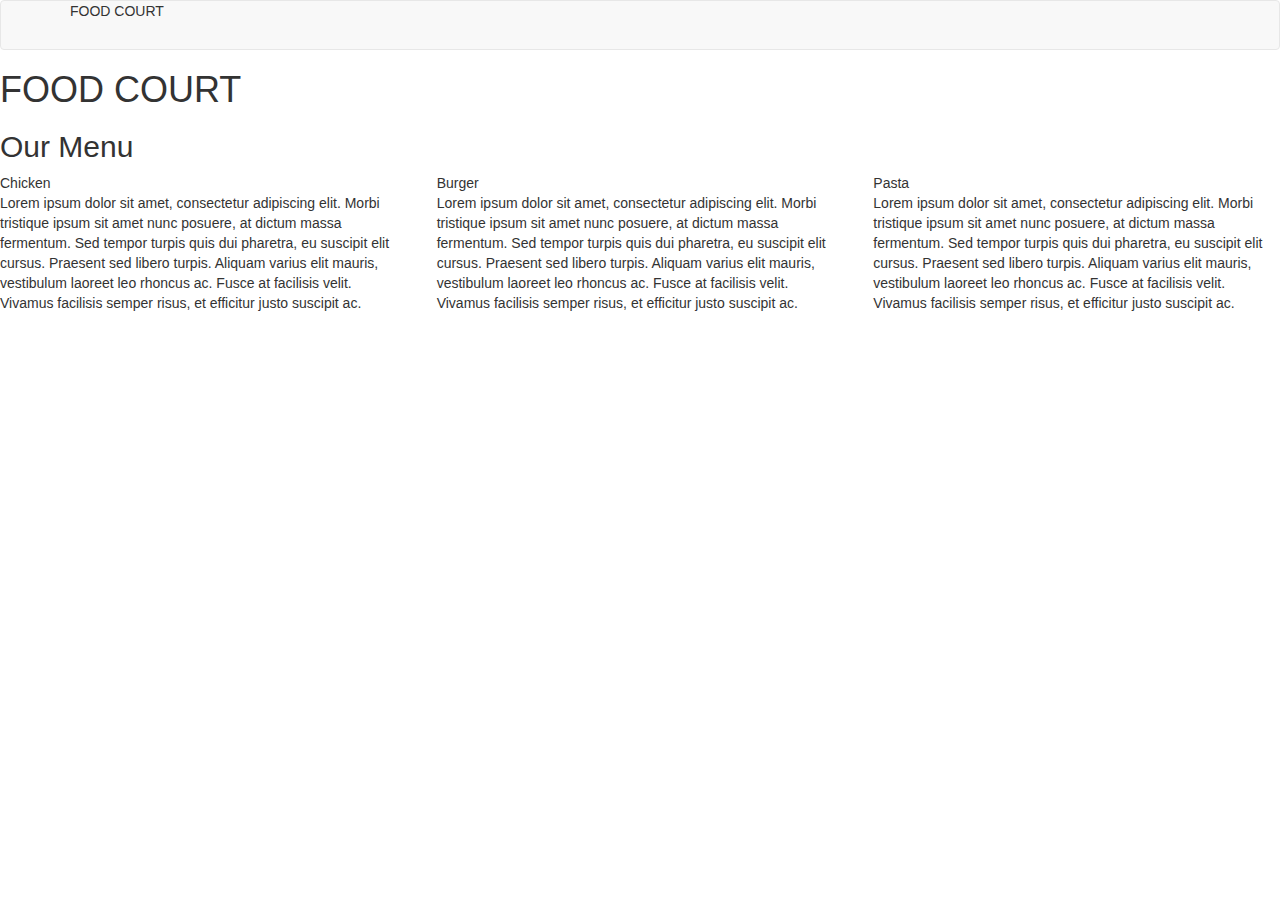
==== module3-sol/index.html @ 09c04c70 "Assignment 3" ====
<!DOCTYPE html>
<html>
<head>
	<meta charset="utf-8">
	<meta name="viewport" content="width=device-width intial-scale=1">
	<link rel="stylesheet" type="text/css" href="css/bootstrap.min.css">
	<link rel="stylesheet" type="text/css" href="css/module3.css">
	

	<title>Assignment Solution For Module 3</title>
</head>
<body>
	<header class="nav-header">
		<nav id="header-nav" class="navbar navbar-default">
			<div class="container">
				<div class="navbar-header">
					<div class="nav-brand">
						<p class="nav-brand">FOOD COURT</p>
					</div>

					<button type="button" class="navbar-toggle collasped" data-toggle="collapse" data-target="#collapsable-nav" aria-expanded="true">
						<span class="sr-only">Toggle Navigation</span>
						<span class="icon-bar"></span>
						<span class="icon-bar"></span>
						<span class="icon-bar"></span>
					</button>
				</div>

			<div id="collapsable-nav" class="collapse navbar-collapse">
				<ul id="nav-list" class="nav navbar-nav navbar-right visible-xs">
					<li class="text-centre">
						<a href="#chicken"><p class="item">Chicken </p><hr class="visible-xs"></a>
					</li>

					<li class="text-centre burger-item">
						<a href="#burger"><p class="item">Burger </p><hr class="visible-xs"></a>
					</li>

					<li class="text-centre pasta-item">
						<a href="#pasta"><p class="item">Pasta </p><hr class="visible-xs"></a>
					</li>
				</ul>
			</div>
		</div>
	</nav>
</header>
 



	<h1>FOOD COURT</h1>
	<h2>Our Menu</h2>
	<div class="row">
		<div class="container1 col-md-4 col-sm-12 col-xs-12">
			<section>
				<div id="chicken">
					<div>Chicken</div>
					<div>
						<p>Lorem ipsum dolor sit amet, consectetur adipiscing elit. Morbi tristique ipsum sit amet nunc posuere, at dictum massa fermentum. Sed tempor turpis quis dui pharetra, eu suscipit elit cursus. Praesent sed libero turpis. Aliquam varius elit mauris, vestibulum laoreet leo rhoncus ac. Fusce at facilisis velit. Vivamus facilisis semper risus, et efficitur justo suscipit ac. </p>
					</div>
				</div>
			</section>
		</div>

		<div class="container1 col-md-4 col-sm-12 col-xs-12">
			<section>
				<div id="burger">
					<div>Burger</div>
					<div>
						<p>Lorem ipsum dolor sit amet, consectetur adipiscing elit. Morbi tristique ipsum sit amet nunc posuere, at dictum massa fermentum. Sed tempor turpis quis dui pharetra, eu suscipit elit cursus. Praesent sed libero turpis. Aliquam varius elit mauris, vestibulum laoreet leo rhoncus ac. Fusce at facilisis velit. Vivamus facilisis semper risus, et efficitur justo suscipit ac. </p>
					</div>
				</div>
			</section>
         </div>

         <div class="container1 col-md-4 col-sm-12 col-xs-12">
			<section>
				<div id="pasta">
					<div>Pasta</div>
					<div>
						<p>Lorem ipsum dolor sit amet, consectetur adipiscing elit. Morbi tristique ipsum sit amet nunc posuere, at dictum massa fermentum. Sed tempor turpis quis dui pharetra, eu suscipit elit cursus. Praesent sed libero turpis. Aliquam varius elit mauris, vestibulum laoreet leo rhoncus ac. Fusce at facilisis velit. Vivamus facilisis semper risus, et efficitur justo suscipit ac. </p>
					</div>
				</div>
			</section>
		</div>

	</div>






<!-- jQuery (Bootstrap JS plugins depend on it) -->
  <script src="js/jquery-1.11.3.min.js"></script>
  <script src="js/bootstrap.min.js"></script>
  <script src="js/script.js"></script>
</body>
</html>
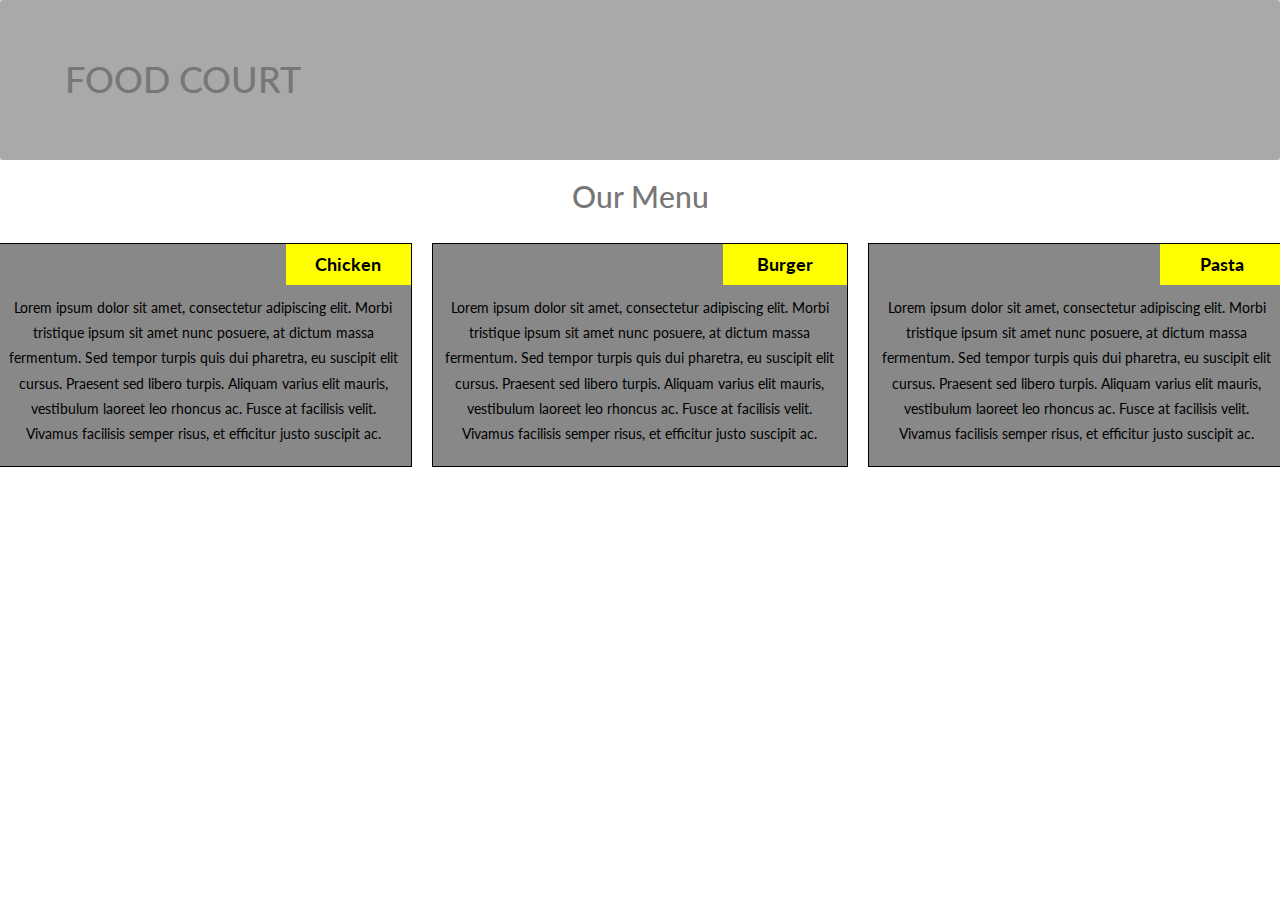
==== commit 658a4535: "final 1'" ====
--- a/module3-sol/index.html
+++ b/module3-sol/index.html
@@ -5,6 +5,7 @@
 	<meta name="viewport" content="width=device-width intial-scale=1">
 	<link rel="stylesheet" type="text/css" href="css/bootstrap.min.css">
 	<link rel="stylesheet" type="text/css" href="css/module3.css">
+	<link rel="stylesheet" href="https://fonts.googleapis.com/css?family=Lato">
 	
 
 	<title>Assignment Solution For Module 3</title>
@@ -15,7 +16,7 @@
 			<div class="container">
 				<div class="navbar-header">
 					<div class="nav-brand">
-						<p class="nav-brand">FOOD COURT</p>
+						<p class="nav-brand"><h1>FOOD COURT</h1></p>
 					</div>
 
 					<button type="button" class="navbar-toggle collasped" data-toggle="collapse" data-target="#collapsable-nav" aria-expanded="true">
@@ -48,47 +49,40 @@
 
 
 
-	<h1>FOOD COURT</h1>
 	<h2>Our Menu</h2>
 	<div class="row">
-		<div class="container1 col-md-4 col-sm-12 col-xs-12">
-			<section>
-				<div id="chicken">
-					<div>Chicken</div>
-					<div>
-						<p>Lorem ipsum dolor sit amet, consectetur adipiscing elit. Morbi tristique ipsum sit amet nunc posuere, at dictum massa fermentum. Sed tempor turpis quis dui pharetra, eu suscipit elit cursus. Praesent sed libero turpis. Aliquam varius elit mauris, vestibulum laoreet leo rhoncus ac. Fusce at facilisis velit. Vivamus facilisis semper risus, et efficitur justo suscipit ac. </p>
-					</div>
-				</div>
-			</section>
+	<div class="container col-lg-4 col-md-6 col-sm-12">
+		<section>
+		<div id="chicken">
+			Chicken
 		</div>
-
-		<div class="container1 col-md-4 col-sm-12 col-xs-12">
-			<section>
-				<div id="burger">
-					<div>Burger</div>
-					<div>
-						<p>Lorem ipsum dolor sit amet, consectetur adipiscing elit. Morbi tristique ipsum sit amet nunc posuere, at dictum massa fermentum. Sed tempor turpis quis dui pharetra, eu suscipit elit cursus. Praesent sed libero turpis. Aliquam varius elit mauris, vestibulum laoreet leo rhoncus ac. Fusce at facilisis velit. Vivamus facilisis semper risus, et efficitur justo suscipit ac. </p>
-					</div>
-				</div>
-			</section>
-         </div>
-
-         <div class="container1 col-md-4 col-sm-12 col-xs-12">
-			<section>
-				<div id="pasta">
-					<div>Pasta</div>
-					<div>
-						<p>Lorem ipsum dolor sit amet, consectetur adipiscing elit. Morbi tristique ipsum sit amet nunc posuere, at dictum massa fermentum. Sed tempor turpis quis dui pharetra, eu suscipit elit cursus. Praesent sed libero turpis. Aliquam varius elit mauris, vestibulum laoreet leo rhoncus ac. Fusce at facilisis velit. Vivamus facilisis semper risus, et efficitur justo suscipit ac. </p>
-					</div>
-				</div>
-			</section>
+		<p>
+			Lorem ipsum dolor sit amet, consectetur adipiscing elit. Morbi tristique ipsum sit amet nunc posuere, at dictum massa fermentum. Sed tempor turpis quis dui pharetra, eu suscipit elit cursus. Praesent sed libero turpis. Aliquam varius elit mauris, vestibulum laoreet leo rhoncus ac. Fusce at facilisis velit. Vivamus facilisis semper risus, et efficitur justo suscipit ac. 
+		</p>
+		</section>
+	</div>
+	<div class="container col-lg-4 col-md-6 col-sm-12">
+		<section>
+		<div id="burger">
+			Burger
 		</div>
-
+		<p>
+			Lorem ipsum dolor sit amet, consectetur adipiscing elit. Morbi tristique ipsum sit amet nunc posuere, at dictum massa fermentum. Sed tempor turpis quis dui pharetra, eu suscipit elit cursus. Praesent sed libero turpis. Aliquam varius elit mauris, vestibulum laoreet leo rhoncus ac. Fusce at facilisis velit. Vivamus facilisis semper risus, et efficitur justo suscipit ac. 
+		</p>
+		</section>
 	</div>
-
-
-
-
+	<div class="container col-lg-4 col-md-12 col-sm-12">
+		<section>
+		<div id="pasta">
+			Pasta
+		</div>
+		<p>
+			Lorem ipsum dolor sit amet, consectetur adipiscing elit. Morbi tristique ipsum sit amet nunc posuere, at dictum massa fermentum. Sed tempor turpis quis dui pharetra, eu suscipit elit cursus. Praesent sed libero turpis. Aliquam varius elit mauris, vestibulum laoreet leo rhoncus ac. Fusce at facilisis velit. Vivamus facilisis semper risus, et efficitur justo suscipit ac. 
+		</p>
+		</section>
+	</div>
+	</div>
+	
 
 
 <!-- jQuery (Bootstrap JS plugins depend on it) -->
--- a/module3-sol/css/module3.css
+++ b/module3-sol/css/module3.css
@@ -0,0 +1,107 @@
+/*Base Styles*/
+
+*{
+	box-sizing: border-box;
+}
+
+body,h1,h2,h3,h4,h5,h6 {font-family: "Lato", sans-serif;}
+body, html {
+  height: 100%;
+  color: #777;
+  line-height: 1.8;
+  text-align: center;
+}
+
+p {
+	padding: 10px;
+	margin: #FEF5CA;
+}
+
+.container {
+	border: none;
+	margin-left: auto;
+	margin-right: auto;
+	margin-top: 10px;
+	margin-bottom: 10px;
+	padding: 10px;
+}
+
+section {
+	border:	1px solid black;
+	background-color: #888;
+	width: 100%;
+	height: auto;
+	color: black;
+	position: relative;
+	overflow: auto;
+}
+
+#chicken,#burger,#pasta {
+	border: 1px;
+	text-align: center;
+	width: 30%;
+	margin-left: 70%;
+	font-weight: bold;
+	font-size: 125%;
+	margin-bottom: 0;
+	margin-top: 0;
+	padding: 5px;
+	background-color: #FFFF00;
+}
+
+#chicken-div{
+  margin-bottom: 10px;
+  margin-top: 10px;
+}
+
+#burger-div {
+  margin-bottom: 10px;
+  margin-top: 10px;
+}
+
+#pasta-div {
+  margin-bottom: 10px;
+  margin-top: 10px;
+}
+
+.navbar-brand {
+  font-size: 2em;
+  border: 0 0 10px 10px;
+  color:#000000
+}
+
+#header-nav {
+  border: 0;
+  background-color: #A9A9A9;
+  
+}
+
+.navbar-header button.navbar-toggle, .navbar-header .icon-bar {
+  border: 1px solid black;
+}
+.navbar-header button.navbar-toggle {
+  clear: both;
+  margin-top: -30px;
+}
+
+.nav-header {
+  background-color:#D3D3D3
+}
+
+.nav-brand {
+  font-size: 1.5em;
+}
+
+#nav-list {
+  color: white;
+}
+
+hr {
+  border-color: white;
+  width: 50%;
+}
+
+.item {
+  color: white;
+  font-size: 1.2em;
+}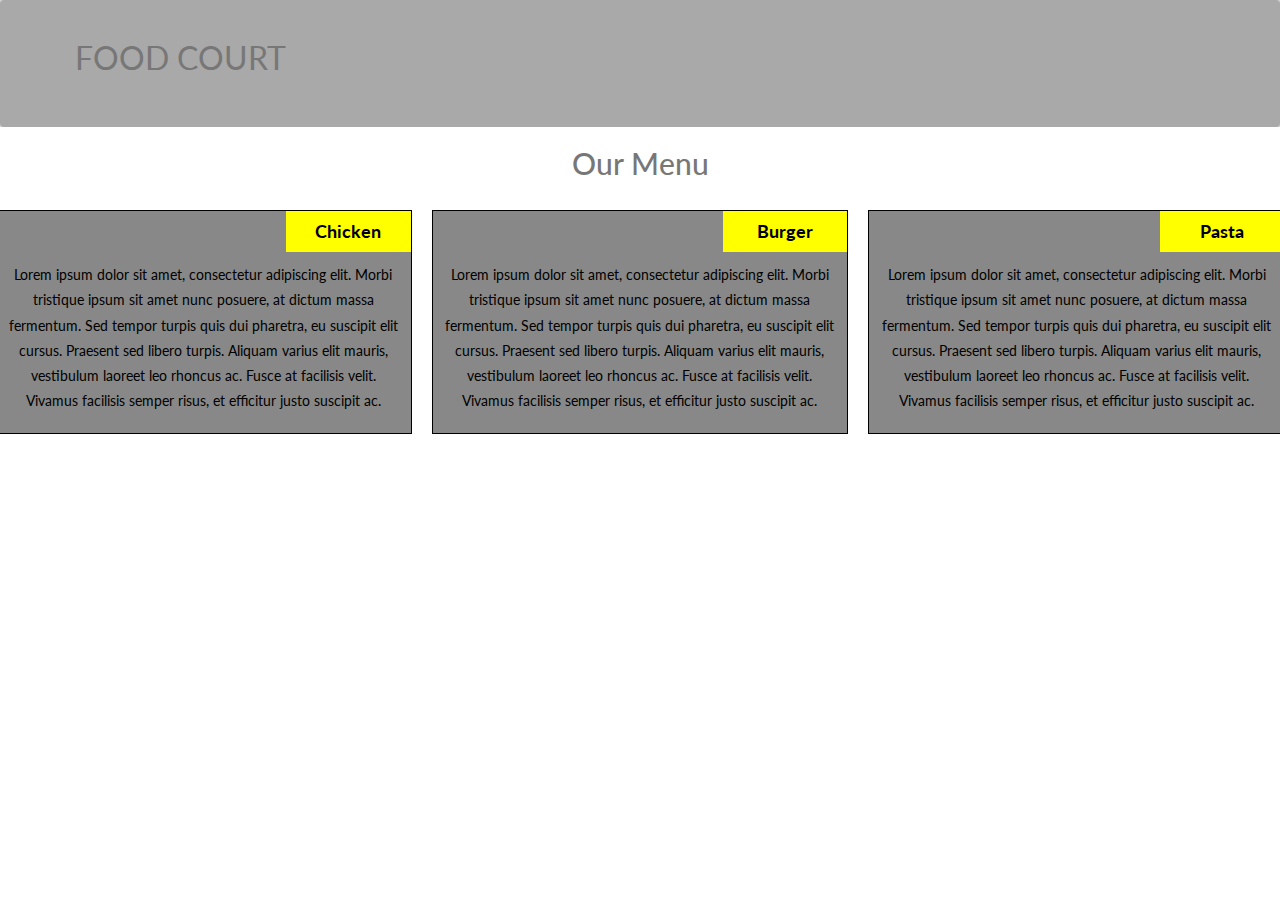
==== commit ca4dd49f: "addition" ====
--- a/module3-sol/index.html
+++ b/module3-sol/index.html
@@ -16,7 +16,7 @@
 			<div class="container">
 				<div class="navbar-header">
 					<div class="nav-brand">
-						<p class="nav-brand"><h1>FOOD COURT</h1></p>
+						<p class="nav-brand">FOOD COURT</p>
 					</div>
 
 					<button type="button" class="navbar-toggle collasped" data-toggle="collapse" data-target="#collapsable-nav" aria-expanded="true">
--- a/module3-sol/css/module3.css
+++ b/module3-sol/css/module3.css
@@ -90,6 +90,7 @@
 
 .nav-brand {
   font-size: 1.5em;
+  text-align: left;
 }
 
 #nav-list {
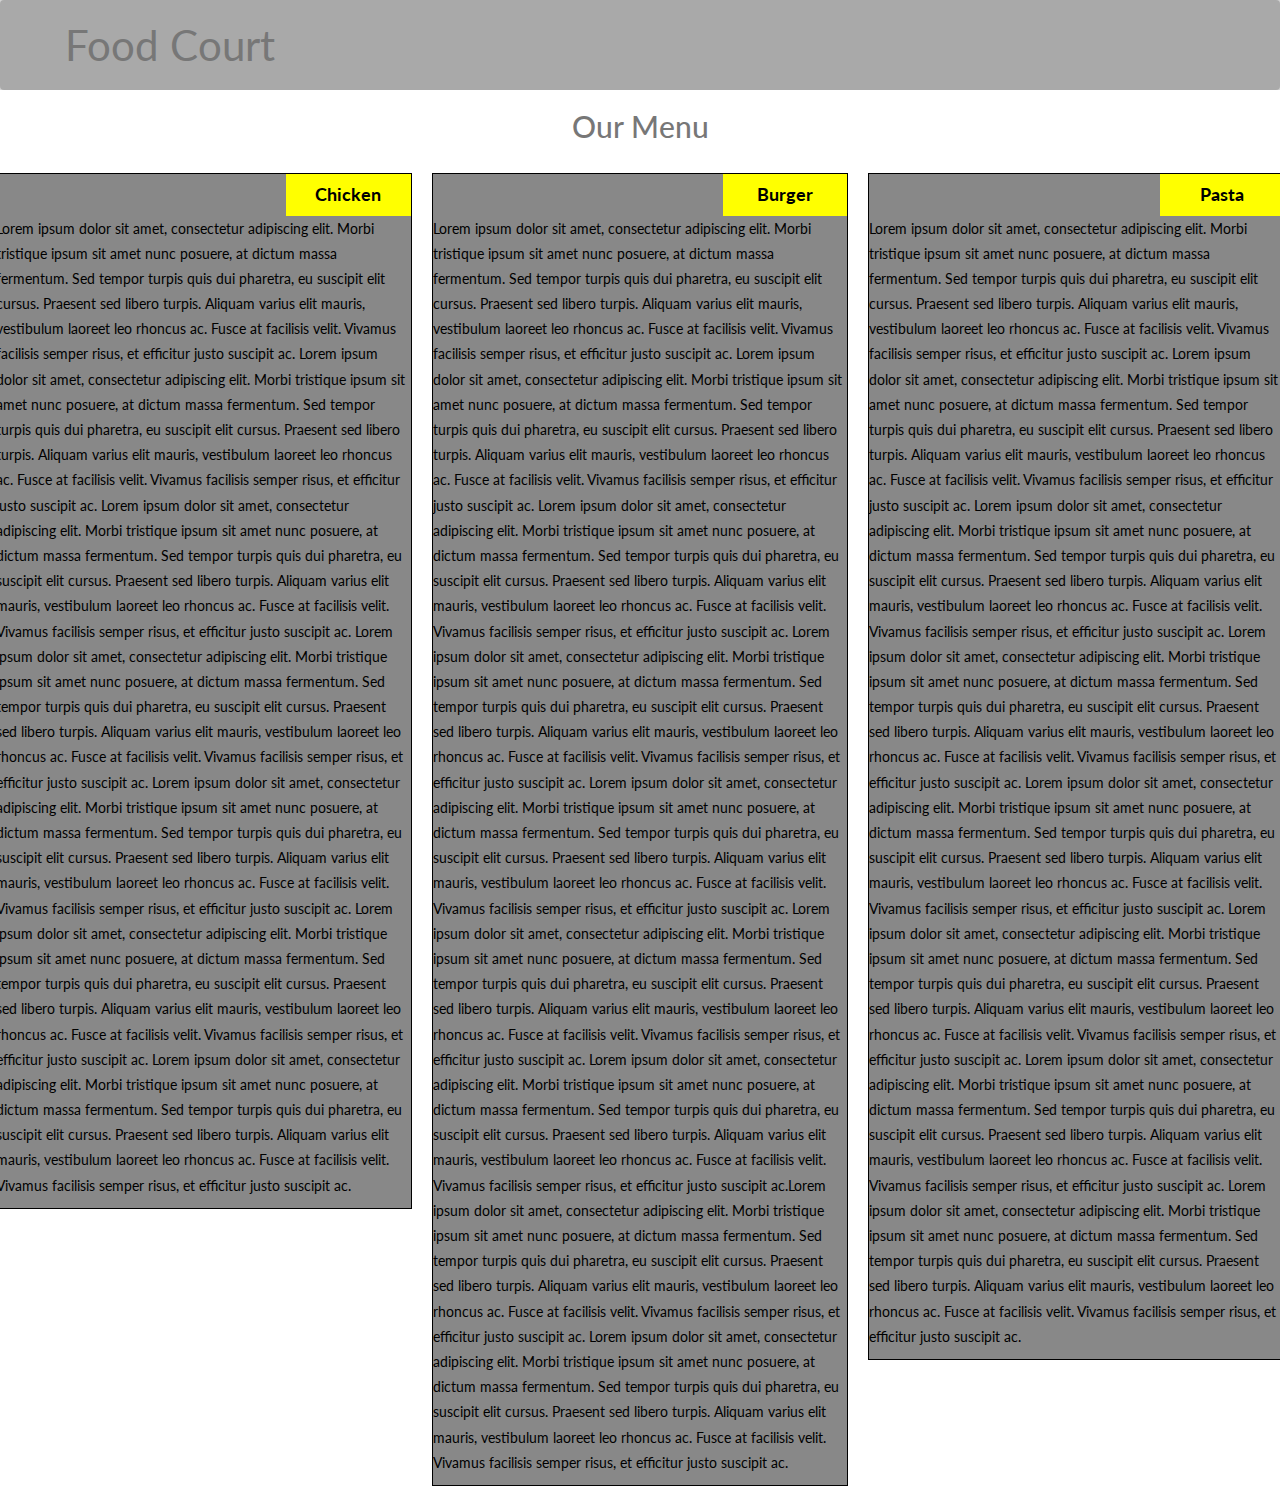
==== commit a1769505: "final modification" ====
--- a/module3-sol/index.html
+++ b/module3-sol/index.html
@@ -11,22 +11,21 @@
 	<title>Assignment Solution For Module 3</title>
 </head>
 <body>
-	<header class="nav-header">
-		<nav id="header-nav" class="navbar navbar-default">
-			<div class="container">
-				<div class="navbar-header">
-					<div class="nav-brand">
-						<p class="nav-brand">FOOD COURT</p>
-					</div>
+<header class="nav-header">
+    <nav id="header-nav" class="navbar navbar-default">
+      <div class="container">
+        <div class="navbar-header">
+          <div class="navbar-brand" id="brand">
+            <p class="nav-brand">Food Court</p>
+          </div>
 
-					<button type="button" class="navbar-toggle collasped" data-toggle="collapse" data-target="#collapsable-nav" aria-expanded="true">
-						<span class="sr-only">Toggle Navigation</span>
-						<span class="icon-bar"></span>
-						<span class="icon-bar"></span>
-						<span class="icon-bar"></span>
-					</button>
-				</div>
-
+          <button type="button" class="navbar-toggle collapsed" data-toggle="collapse" data-target="#collapsable-nav" aria-expanded="true">
+            <span class="sr-only">Toggle navigation</span>
+            <span class="icon-bar"></span>
+            <span class="icon-bar"></span>
+            <span class="icon-bar"></span>
+          </button>
+        </div>
 			<div id="collapsable-nav" class="collapse navbar-collapse">
 				<ul id="nav-list" class="nav navbar-nav navbar-right visible-xs">
 					<li class="text-centre">
@@ -57,7 +56,7 @@
 			Chicken
 		</div>
 		<p>
-			Lorem ipsum dolor sit amet, consectetur adipiscing elit. Morbi tristique ipsum sit amet nunc posuere, at dictum massa fermentum. Sed tempor turpis quis dui pharetra, eu suscipit elit cursus. Praesent sed libero turpis. Aliquam varius elit mauris, vestibulum laoreet leo rhoncus ac. Fusce at facilisis velit. Vivamus facilisis semper risus, et efficitur justo suscipit ac. 
+			Lorem ipsum dolor sit amet, consectetur adipiscing elit. Morbi tristique ipsum sit amet nunc posuere, at dictum massa fermentum. Sed tempor turpis quis dui pharetra, eu suscipit elit cursus. Praesent sed libero turpis. Aliquam varius elit mauris, vestibulum laoreet leo rhoncus ac. Fusce at facilisis velit. Vivamus facilisis semper risus, et efficitur justo suscipit ac. Lorem ipsum dolor sit amet, consectetur adipiscing elit. Morbi tristique ipsum sit amet nunc posuere, at dictum massa fermentum. Sed tempor turpis quis dui pharetra, eu suscipit elit cursus. Praesent sed libero turpis. Aliquam varius elit mauris, vestibulum laoreet leo rhoncus ac. Fusce at facilisis velit. Vivamus facilisis semper risus, et efficitur justo suscipit ac. Lorem ipsum dolor sit amet, consectetur adipiscing elit. Morbi tristique ipsum sit amet nunc posuere, at dictum massa fermentum. Sed tempor turpis quis dui pharetra, eu suscipit elit cursus. Praesent sed libero turpis. Aliquam varius elit mauris, vestibulum laoreet leo rhoncus ac. Fusce at facilisis velit. Vivamus facilisis semper risus, et efficitur justo suscipit ac. Lorem ipsum dolor sit amet, consectetur adipiscing elit. Morbi tristique ipsum sit amet nunc posuere, at dictum massa fermentum. Sed tempor turpis quis dui pharetra, eu suscipit elit cursus. Praesent sed libero turpis. Aliquam varius elit mauris, vestibulum laoreet leo rhoncus ac. Fusce at facilisis velit. Vivamus facilisis semper risus, et efficitur justo suscipit ac. Lorem ipsum dolor sit amet, consectetur adipiscing elit. Morbi tristique ipsum sit amet nunc posuere, at dictum massa fermentum. Sed tempor turpis quis dui pharetra, eu suscipit elit cursus. Praesent sed libero turpis. Aliquam varius elit mauris, vestibulum laoreet leo rhoncus ac. Fusce at facilisis velit. Vivamus facilisis semper risus, et efficitur justo suscipit ac. Lorem ipsum dolor sit amet, consectetur adipiscing elit. Morbi tristique ipsum sit amet nunc posuere, at dictum massa fermentum. Sed tempor turpis quis dui pharetra, eu suscipit elit cursus. Praesent sed libero turpis. Aliquam varius elit mauris, vestibulum laoreet leo rhoncus ac. Fusce at facilisis velit. Vivamus facilisis semper risus, et efficitur justo suscipit ac. Lorem ipsum dolor sit amet, consectetur adipiscing elit. Morbi tristique ipsum sit amet nunc posuere, at dictum massa fermentum. Sed tempor turpis quis dui pharetra, eu suscipit elit cursus. Praesent sed libero turpis. Aliquam varius elit mauris, vestibulum laoreet leo rhoncus ac. Fusce at facilisis velit. Vivamus facilisis semper risus, et efficitur justo suscipit ac. 
 		</p>
 		</section>
 	</div>
@@ -67,7 +66,7 @@
 			Burger
 		</div>
 		<p>
-			Lorem ipsum dolor sit amet, consectetur adipiscing elit. Morbi tristique ipsum sit amet nunc posuere, at dictum massa fermentum. Sed tempor turpis quis dui pharetra, eu suscipit elit cursus. Praesent sed libero turpis. Aliquam varius elit mauris, vestibulum laoreet leo rhoncus ac. Fusce at facilisis velit. Vivamus facilisis semper risus, et efficitur justo suscipit ac. 
+			Lorem ipsum dolor sit amet, consectetur adipiscing elit. Morbi tristique ipsum sit amet nunc posuere, at dictum massa fermentum. Sed tempor turpis quis dui pharetra, eu suscipit elit cursus. Praesent sed libero turpis. Aliquam varius elit mauris, vestibulum laoreet leo rhoncus ac. Fusce at facilisis velit. Vivamus facilisis semper risus, et efficitur justo suscipit ac. Lorem ipsum dolor sit amet, consectetur adipiscing elit. Morbi tristique ipsum sit amet nunc posuere, at dictum massa fermentum. Sed tempor turpis quis dui pharetra, eu suscipit elit cursus. Praesent sed libero turpis. Aliquam varius elit mauris, vestibulum laoreet leo rhoncus ac. Fusce at facilisis velit. Vivamus facilisis semper risus, et efficitur justo suscipit ac. Lorem ipsum dolor sit amet, consectetur adipiscing elit. Morbi tristique ipsum sit amet nunc posuere, at dictum massa fermentum. Sed tempor turpis quis dui pharetra, eu suscipit elit cursus. Praesent sed libero turpis. Aliquam varius elit mauris, vestibulum laoreet leo rhoncus ac. Fusce at facilisis velit. Vivamus facilisis semper risus, et efficitur justo suscipit ac. Lorem ipsum dolor sit amet, consectetur adipiscing elit. Morbi tristique ipsum sit amet nunc posuere, at dictum massa fermentum. Sed tempor turpis quis dui pharetra, eu suscipit elit cursus. Praesent sed libero turpis. Aliquam varius elit mauris, vestibulum laoreet leo rhoncus ac. Fusce at facilisis velit. Vivamus facilisis semper risus, et efficitur justo suscipit ac. Lorem ipsum dolor sit amet, consectetur adipiscing elit. Morbi tristique ipsum sit amet nunc posuere, at dictum massa fermentum. Sed tempor turpis quis dui pharetra, eu suscipit elit cursus. Praesent sed libero turpis. Aliquam varius elit mauris, vestibulum laoreet leo rhoncus ac. Fusce at facilisis velit. Vivamus facilisis semper risus, et efficitur justo suscipit ac. Lorem ipsum dolor sit amet, consectetur adipiscing elit. Morbi tristique ipsum sit amet nunc posuere, at dictum massa fermentum. Sed tempor turpis quis dui pharetra, eu suscipit elit cursus. Praesent sed libero turpis. Aliquam varius elit mauris, vestibulum laoreet leo rhoncus ac. Fusce at facilisis velit. Vivamus facilisis semper risus, et efficitur justo suscipit ac. Lorem ipsum dolor sit amet, consectetur adipiscing elit. Morbi tristique ipsum sit amet nunc posuere, at dictum massa fermentum. Sed tempor turpis quis dui pharetra, eu suscipit elit cursus. Praesent sed libero turpis. Aliquam varius elit mauris, vestibulum laoreet leo rhoncus ac. Fusce at facilisis velit. Vivamus facilisis semper risus, et efficitur justo suscipit ac.Lorem ipsum dolor sit amet, consectetur adipiscing elit. Morbi tristique ipsum sit amet nunc posuere, at dictum massa fermentum. Sed tempor turpis quis dui pharetra, eu suscipit elit cursus. Praesent sed libero turpis. Aliquam varius elit mauris, vestibulum laoreet leo rhoncus ac. Fusce at facilisis velit. Vivamus facilisis semper risus, et efficitur justo suscipit ac. Lorem ipsum dolor sit amet, consectetur adipiscing elit. Morbi tristique ipsum sit amet nunc posuere, at dictum massa fermentum. Sed tempor turpis quis dui pharetra, eu suscipit elit cursus. Praesent sed libero turpis. Aliquam varius elit mauris, vestibulum laoreet leo rhoncus ac. Fusce at facilisis velit. Vivamus facilisis semper risus, et efficitur justo suscipit ac.  
 		</p>
 		</section>
 	</div>
@@ -77,7 +76,7 @@
 			Pasta
 		</div>
 		<p>
-			Lorem ipsum dolor sit amet, consectetur adipiscing elit. Morbi tristique ipsum sit amet nunc posuere, at dictum massa fermentum. Sed tempor turpis quis dui pharetra, eu suscipit elit cursus. Praesent sed libero turpis. Aliquam varius elit mauris, vestibulum laoreet leo rhoncus ac. Fusce at facilisis velit. Vivamus facilisis semper risus, et efficitur justo suscipit ac. 
+			Lorem ipsum dolor sit amet, consectetur adipiscing elit. Morbi tristique ipsum sit amet nunc posuere, at dictum massa fermentum. Sed tempor turpis quis dui pharetra, eu suscipit elit cursus. Praesent sed libero turpis. Aliquam varius elit mauris, vestibulum laoreet leo rhoncus ac. Fusce at facilisis velit. Vivamus facilisis semper risus, et efficitur justo suscipit ac. Lorem ipsum dolor sit amet, consectetur adipiscing elit. Morbi tristique ipsum sit amet nunc posuere, at dictum massa fermentum. Sed tempor turpis quis dui pharetra, eu suscipit elit cursus. Praesent sed libero turpis. Aliquam varius elit mauris, vestibulum laoreet leo rhoncus ac. Fusce at facilisis velit. Vivamus facilisis semper risus, et efficitur justo suscipit ac. Lorem ipsum dolor sit amet, consectetur adipiscing elit. Morbi tristique ipsum sit amet nunc posuere, at dictum massa fermentum. Sed tempor turpis quis dui pharetra, eu suscipit elit cursus. Praesent sed libero turpis. Aliquam varius elit mauris, vestibulum laoreet leo rhoncus ac. Fusce at facilisis velit. Vivamus facilisis semper risus, et efficitur justo suscipit ac. Lorem ipsum dolor sit amet, consectetur adipiscing elit. Morbi tristique ipsum sit amet nunc posuere, at dictum massa fermentum. Sed tempor turpis quis dui pharetra, eu suscipit elit cursus. Praesent sed libero turpis. Aliquam varius elit mauris, vestibulum laoreet leo rhoncus ac. Fusce at facilisis velit. Vivamus facilisis semper risus, et efficitur justo suscipit ac. Lorem ipsum dolor sit amet, consectetur adipiscing elit. Morbi tristique ipsum sit amet nunc posuere, at dictum massa fermentum. Sed tempor turpis quis dui pharetra, eu suscipit elit cursus. Praesent sed libero turpis. Aliquam varius elit mauris, vestibulum laoreet leo rhoncus ac. Fusce at facilisis velit. Vivamus facilisis semper risus, et efficitur justo suscipit ac. Lorem ipsum dolor sit amet, consectetur adipiscing elit. Morbi tristique ipsum sit amet nunc posuere, at dictum massa fermentum. Sed tempor turpis quis dui pharetra, eu suscipit elit cursus. Praesent sed libero turpis. Aliquam varius elit mauris, vestibulum laoreet leo rhoncus ac. Fusce at facilisis velit. Vivamus facilisis semper risus, et efficitur justo suscipit ac. Lorem ipsum dolor sit amet, consectetur adipiscing elit. Morbi tristique ipsum sit amet nunc posuere, at dictum massa fermentum. Sed tempor turpis quis dui pharetra, eu suscipit elit cursus. Praesent sed libero turpis. Aliquam varius elit mauris, vestibulum laoreet leo rhoncus ac. Fusce at facilisis velit. Vivamus facilisis semper risus, et efficitur justo suscipit ac. Lorem ipsum dolor sit amet, consectetur adipiscing elit. Morbi tristique ipsum sit amet nunc posuere, at dictum massa fermentum. Sed tempor turpis quis dui pharetra, eu suscipit elit cursus. Praesent sed libero turpis. Aliquam varius elit mauris, vestibulum laoreet leo rhoncus ac. Fusce at facilisis velit. Vivamus facilisis semper risus, et efficitur justo suscipit ac. 
 		</p>
 		</section>
 	</div>
--- a/module3-sol/css/module3.css
+++ b/module3-sol/css/module3.css
@@ -13,8 +13,8 @@
 }
 
 p {
-	padding: 10px;
 	margin: #FEF5CA;
+	text-align: left;
 }
 
 .container {
@@ -66,6 +66,7 @@
 
 .navbar-brand {
   font-size: 2em;
+  text-align: left;
   border: 0 0 10px 10px;
   color:#000000
 }
@@ -77,24 +78,27 @@
 }
 
 .navbar-header button.navbar-toggle, .navbar-header .icon-bar {
-  border: 1px solid black;
+  border: 1px solid black ;
 }
 .navbar-header button.navbar-toggle {
   clear: both;
   margin-top: -30px;
 }
 
-.nav-header {
+.nav-header {	
   background-color:#D3D3D3
 }
 
 .nav-brand {
   font-size: 1.5em;
-  text-align: left;
 }
 
 #nav-list {
   color: white;
+}
+
+#brand{
+	text-align: center;
 }
 
 hr {
@@ -105,4 +109,5 @@
 .item {
   color: white;
   font-size: 1.2em;
+  text-align: center;
 }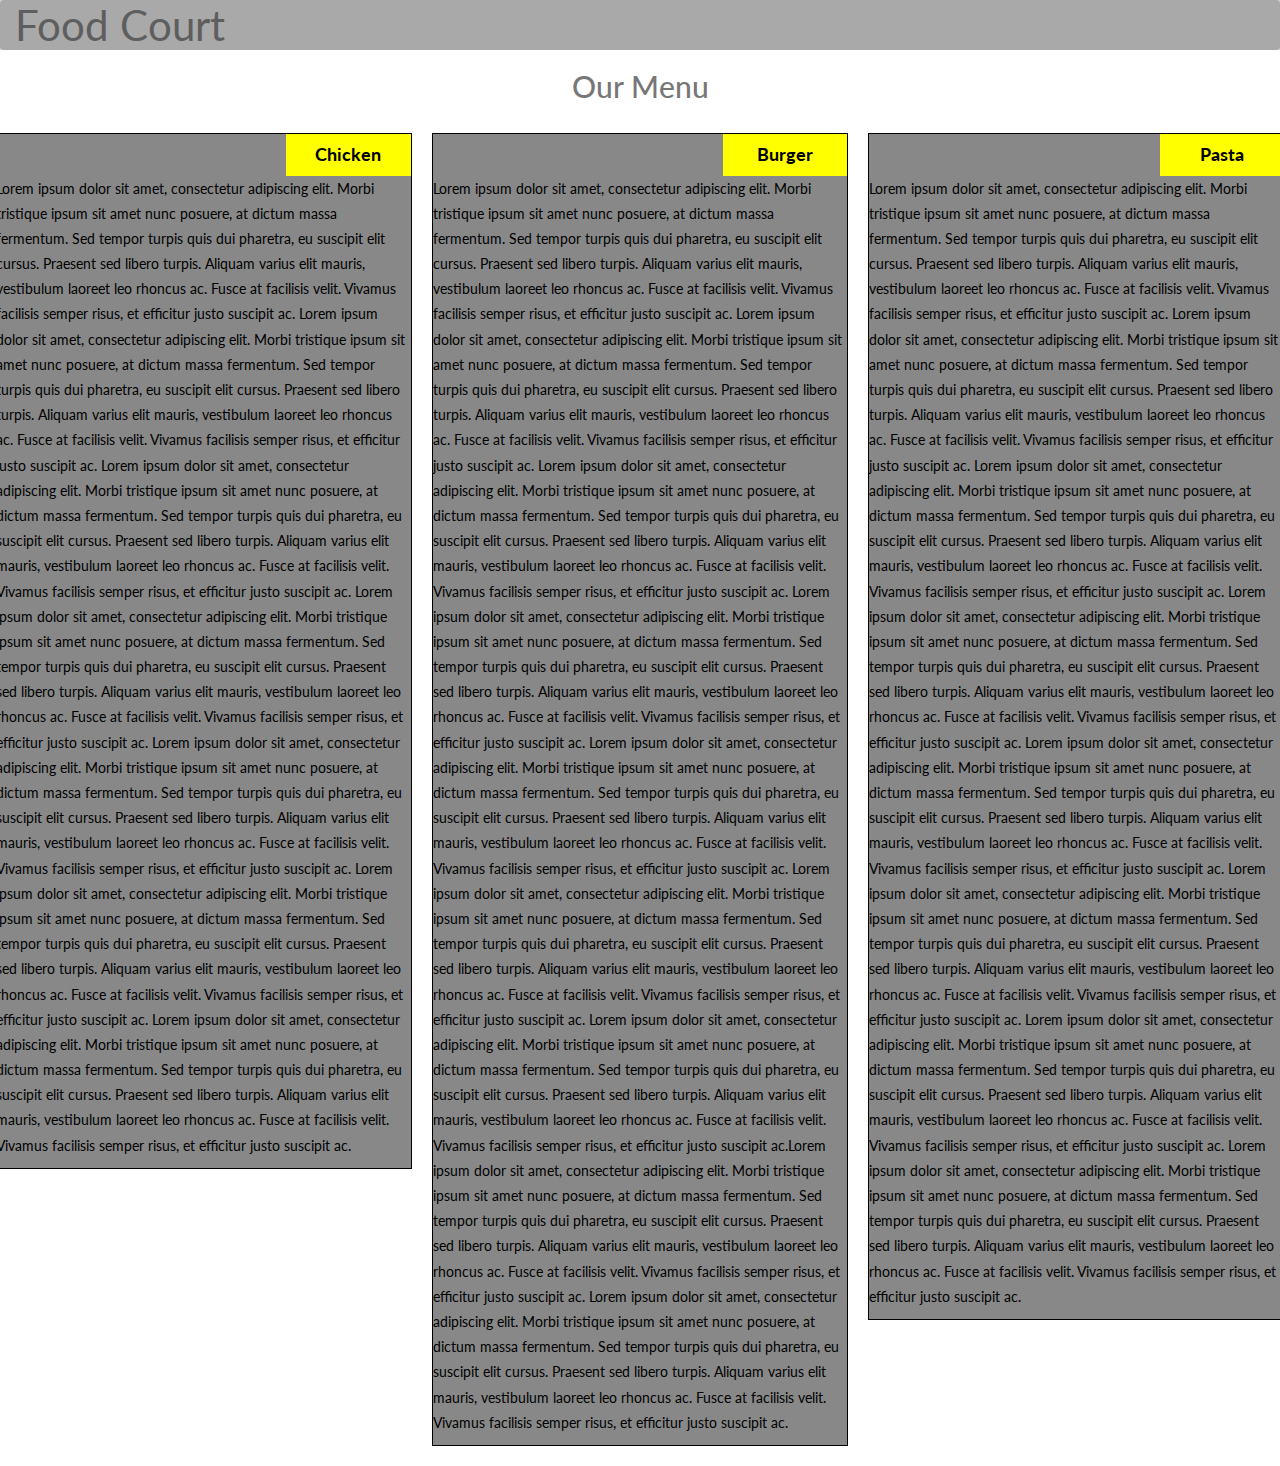
==== commit d59bb509: "modified" ====
--- a/module3-sol/index.html
+++ b/module3-sol/index.html
@@ -13,7 +13,7 @@
 <body>
 <header class="nav-header">
     <nav id="header-nav" class="navbar navbar-default">
-      <div class="container">
+      <div class="container-fluid">
         <div class="navbar-header">
           <div class="navbar-brand" id="brand">
             <p class="nav-brand">Food Court</p>
